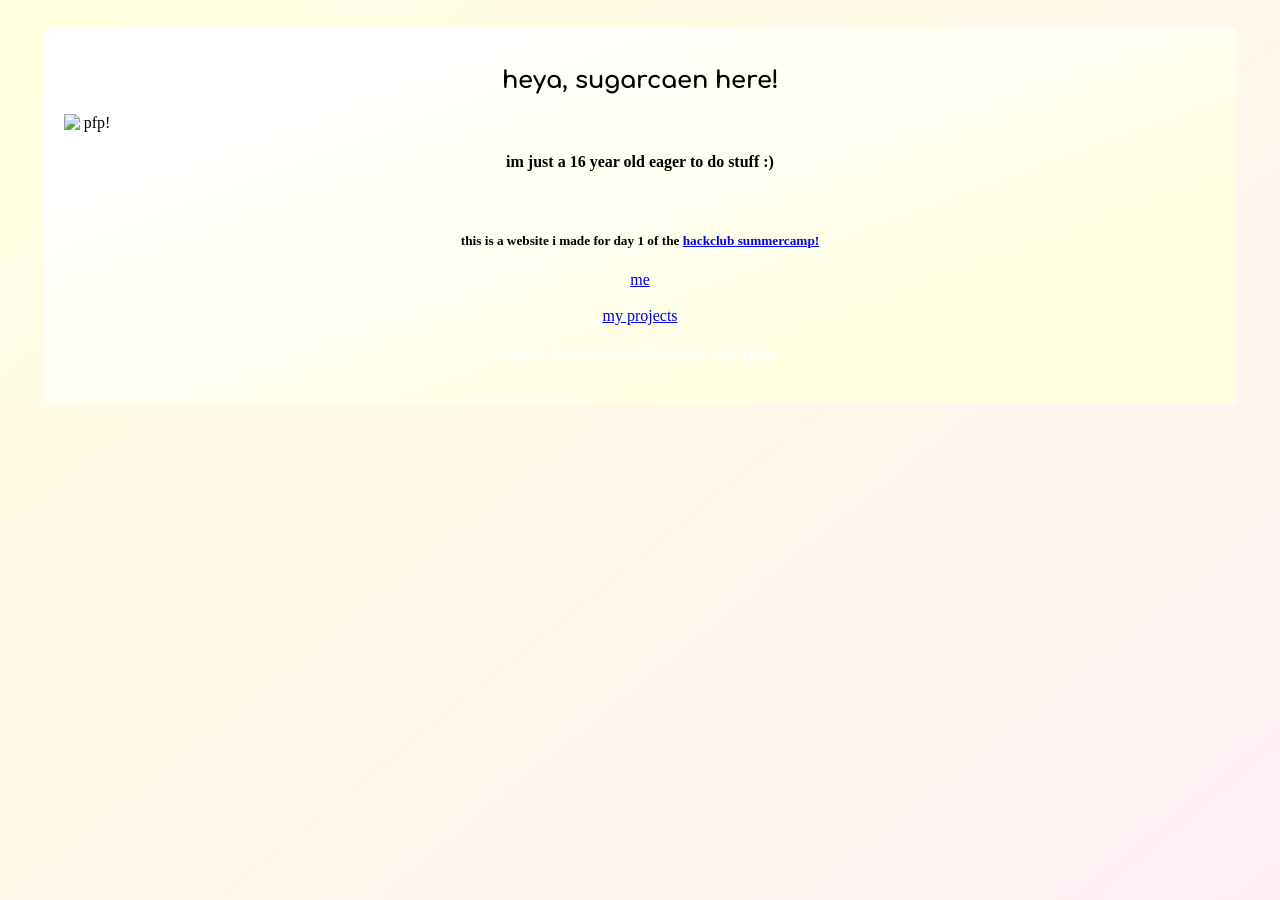
==== index.html @ e403dc22 "Add files via upload" ====
<!DOCTYPE html>
<html>
    <head>
        <link rel="preconnect" href="https://fonts.googleapis.com">
        <link rel="preconnect" href="https://fonts.gstatic.com" crossorigin>
        <link href="https://fonts.googleapis.com/css2?family=Comfortaa:wght@300..700&display=swap" rel="stylesheet">
        <link rel="stylesheet" href="styles.css">
        <title>yay</title>
    </head>
    <body>
        <div class="container">
        <h2>heya, sugarcaen here!</h2>
        <img style="width: 50px;" src="pixelated.png" alt="pfp!"/>
        <h4>im just a 16 year old eager to do stuff :)</h4>
        <br>
        <h5>this is a website i made for day 1 of the <a href="https://camp.hackclub.com">hackclub summercamp!</a></h5>
        <a href="about.html">me</a>
        <br>
        <a href="projects.html">my projects</a>

        <h3 class="hidden">this is text u (usually) cant see hehe</h3>
        </div>
    </body>
</html>
---- styles.css ----
:root{
    --the-color:#FFFFFF;
    --bg:#FFFFE0;
    --bgradient: linear-gradient(141deg, #FFFFE0 0%, #FFF0F5 100%);
    --boxg: linear-gradient(160deg, #FFFFFF 20%, var(--bg) 80%);
}

.container{
    width: 90%;
    padding: 20px;
    background: var(--boxg);
    margin: 27px auto;
    display: flex;
    flex-direction: column;

}

body{
    text-align: center;
    background: var(--bgradient);
    align-items:center;
    display: flex;
    align-items: center;
    flex-direction: column;
    margin: 0;
    min-height:100vh;
}
h2{
    font-family: 'Comfortaa';
    text-align: center;
    font-weight: bold;
}
h3{
    color: #ffffff;
}

h4{
    text-align:center;
}
h5{
    text-align:center;
}
h6{
    text-align:center;
}
.hidden{
    color:#FFFFFF;
}
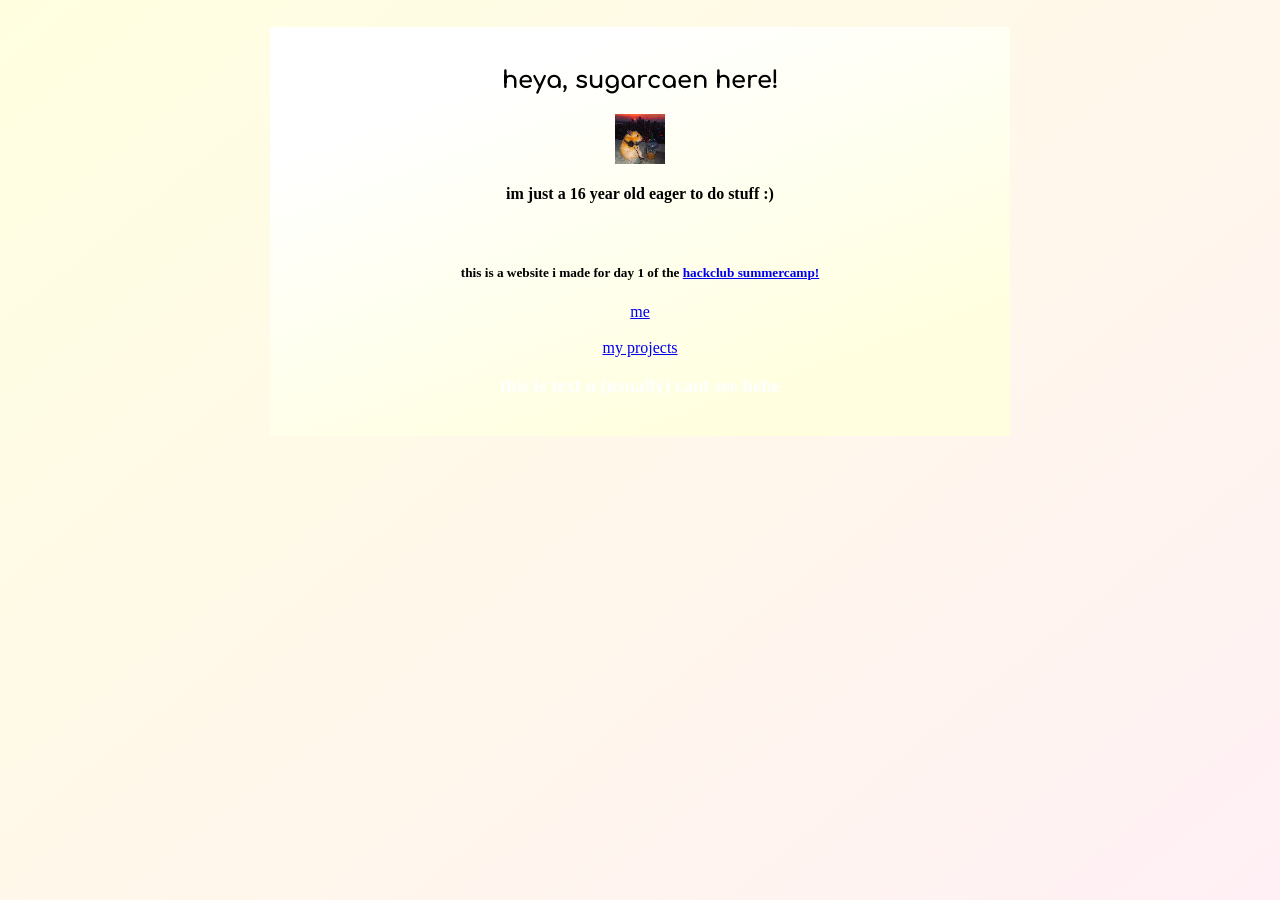
==== commit ecb3d8e5: "Update index.html" ====
--- a/index.html
+++ b/index.html
@@ -5,6 +5,7 @@
         <link rel="preconnect" href="https://fonts.gstatic.com" crossorigin>
         <link href="https://fonts.googleapis.com/css2?family=Comfortaa:wght@300..700&display=swap" rel="stylesheet">
         <link rel="stylesheet" href="styles.css">
+         <link rel="icon" href="/icons8-favicon-16.ico">
         <title>yay</title>
     </head>
     <body>
@@ -21,4 +22,4 @@
         <h3 class="hidden">this is text u (usually) cant see hehe</h3>
         </div>
     </body>
-</html>+</html>
--- a/styles.css
+++ b/styles.css
@@ -7,11 +7,13 @@
 
 .container{
     width: 90%;
+    max-width: 700px;
     padding: 20px;
     background: var(--boxg);
     margin: 27px auto;
     display: flex;
     flex-direction: column;
+    align-items:center;
 
 }
 
@@ -45,4 +47,4 @@
 }
 .hidden{
     color:#FFFFFF;
-}+}
